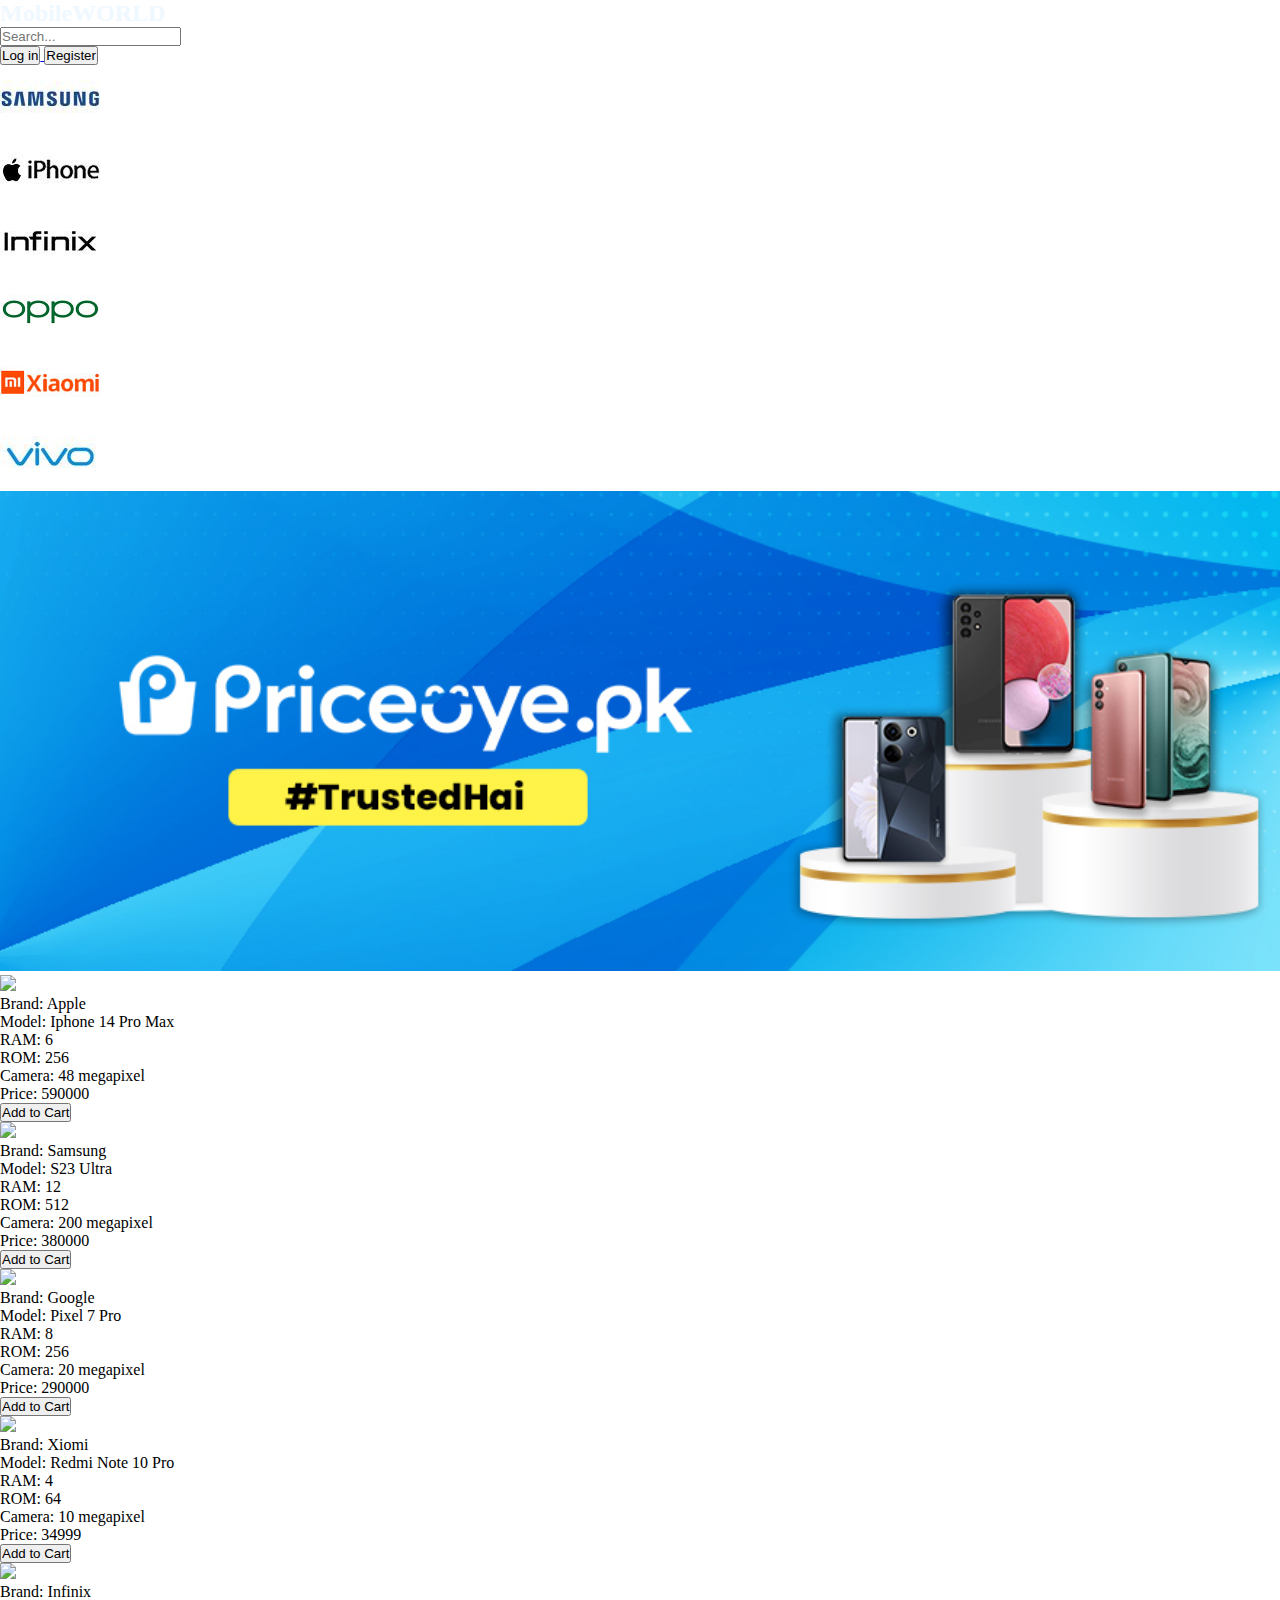
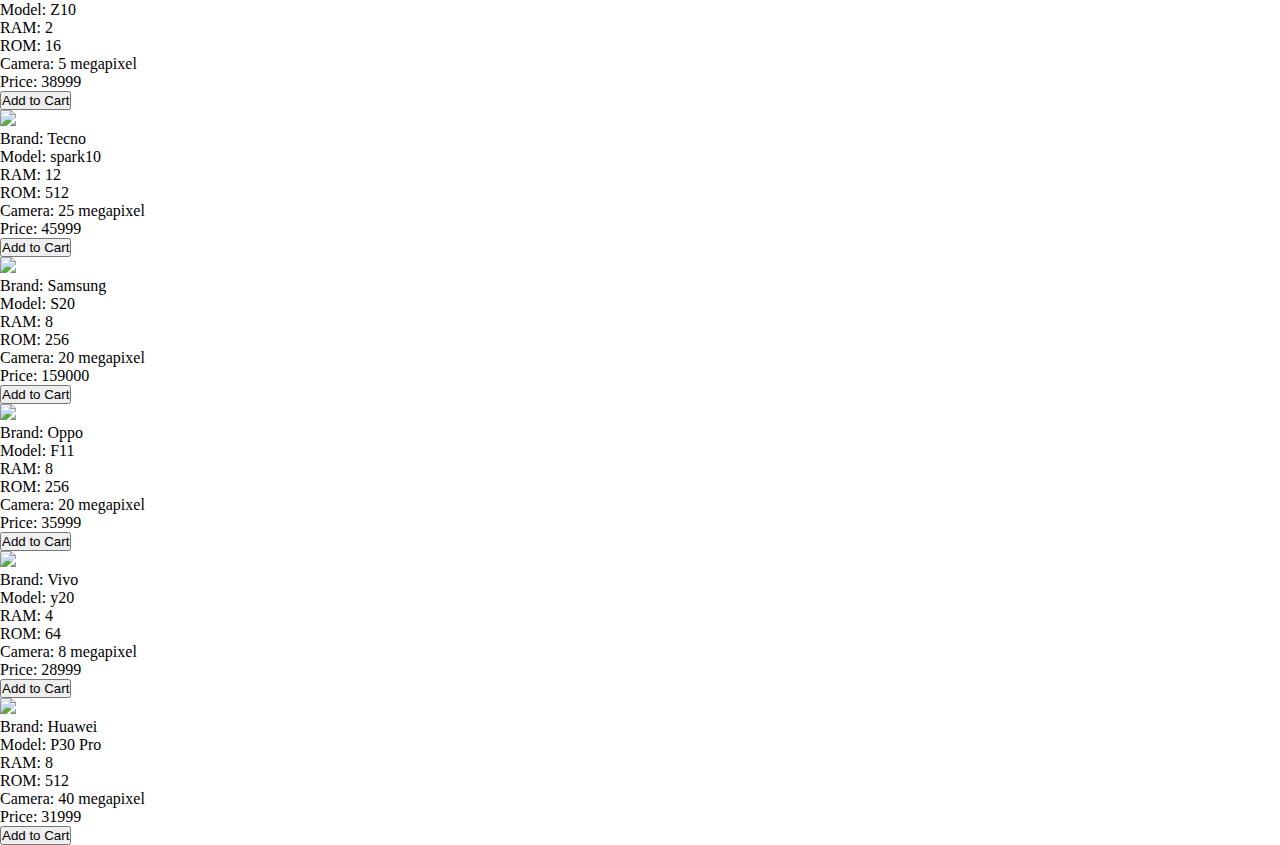
==== index.html @ a1c2929a "priceoye" ====
<!DOCTYPE html>
<html lang="en">

<head>
      <meta charset="UTF-8">
      <meta name="viewport" content="width=device-width, initial-scale=1.0">
      <title>Mobile magic</title>
      <link rel="stylesheet" href="style.css">
      <script src="https://cdn.tailwindcss.com"></script>
      <script src="https://cdn.jsdelivr.net/npm/sweetalert2@11"></script>
      <!-- <script src="https://kit.fontawesome.com/09a3d3d6d4.js" crossorigin="anonymous"></script> -->

</head>


<body class="">
            <!-- <h1 class="text-center text-4xl text-[#38bdf8] mt-5 font-bold">MOBILE STORE</h1> -->
        
            

      <div class="main">

            <div class="bg-[#48afff] p-4">
                  <div class="container mx-auto flex justify-between items-center">
                      <h2 class="text-white text-2xl">
                          <a href="./index.html" class="main-head">
                              <!-- <img src="assets/remove.png" alt="" height="80" width="220"> -->
                              MobileWORLD
                          </a>                         
                      </h2>
                      <div class="w-1/2">
                          <a href="#" class="block relative">
                              <input class="border-2 border-gray-300 bg-white w-1/2 h-10 px-5 pr-10 rounded-lg text-sm focus:outline-none focus:border-blue-400" type="text" placeholder="Search...">
                          </a>
                      </div>
                      <div class="flex space-x-2">
                          <a href="#" class="block">
                              <button class="bg-white text-blue-500 px-4 py-2 rounded-lg hover:bg-blue-500 hover:text-white transition duration-300 ease-in-out">Log in</button>
                          </a>
                          <a href="#" class="block">
                              <button class="bg-[#48afff] text-white px-4 py-2 rounded-lg hover:bg-white hover:text-blue-500 border border-white-500 transition duration-300 ease-in-out">Register</button>
                          </a>
                      </div>
                  </div>
              </div>
              <div class="flex justify-evenly text-center">
                  <p><img src="assets/samsung.jpg" class="cursor-pointer"/></p>
                  <p><img src="assets/apple.jpg" class="cursor-pointer"/></p>
                  <p><img src="assets/infinix.jpg" class="cursor-pointer"/></p>
                  <p><img src="assets/oppo.jpg" class="cursor-pointer"/></p>
                  <p><img src="assets/xiaomi.jpg" class="cursor-pointer"/></p>
                  <p><img src="assets/vivo.jpg" class="cursor-pointer"/></p>
                  <!-- <p class=""><img src="assets/tecno.jpg"/></p> -->
                  <!-- <p><img src="assets/realme.jpg"/></p> -->
                  <!-- <p><img src="assets/itel.jpg"/></p> -->
              </div>


            <div class="banner">
                  <img src="./assets/pakistan-priceoye-slider-1qm17.jpg"
                        class="banner" alt="banner">

            </div>

            <div class="containers flex justify-evenly flex-wrap mt-[3rem] gap-[20px] m-[50px]">
                  
            </div>

      </div>


      <script src="app.js"></script>
</body>

</html>
---- style.css ----
* {
      margin: 0;
      padding: 0;
      box-sizing: border-box;
}

body {
      background-color: #ffffff, opacity 70.0%;
}

.nav-mid {
      display: flex;
      flex-wrap: wrap;
      align-items: center;
      justify-content: space-between;
      background-color: #48afff;
      font-family: system-ui, -apple-system, BlinkMacSystemFont, 'Segoe UI', Roboto, Oxygen, Ubuntu, Cantarell, 'Open Sans', 'Helvetica Neue', sans-serif;
      padding: 20px;
}

.input-main {
      width: 35rem;
      padding: 15px;
      border: 2px solid lavender;
      border-radius: 10px;
      font-family: system-ui, -apple-system, BlinkMacSystemFont, 'Segoe UI', Roboto, Oxygen, Ubuntu, Cantarell, 'Open Sans', 'Helvetica Neue', sans-serif;
}

.main-head {
      text-decoration: none;
      color: aliceblue;
}

.right {
      padding: 10px 20px 10px 20px;
      width: 100px;

}

.white {
      background-color: #ffffff;
      color: #48afff;
      font-size: 15px;
      border: none;
      border-radius: 5px;
      font-family: system-ui, -apple-system, BlinkMacSystemFont, 'Segoe UI', Roboto, Oxygen, Ubuntu, Cantarell, 'Open Sans', 'Helvetica Neue', sans-serif;
}

.blue {
      color: white;
      background-color: transparent;
      font-size: 15px;

      border: 1px solid white;
      border-radius: 5px;
      font-family: system-ui, -apple-system, BlinkMacSystemFont, 'Segoe UI', Roboto, Oxygen, Ubuntu, Cantarell, 'Open Sans', 'Helvetica Neue', sans-serif;
}

.banner {
      width: 100%;
      
}


#item {
      display: flex;
      flex-wrap: wrap;
      align-items: center;
      justify-content: space-evenly;
      gap: 10px;
      padding: 8px;
      margin-top: 1%;
}

.main-mob {
      /* background-color: blanchedalmond; */
      border: 2px solid white;
      padding: 10px;
      border-radius: 10px;
      margin-top: 20px;
}

h3 {
      padding: 3px;
}

h4 {
      padding: 5px;
}

.cart {
      padding: 10px 20px 10px 20px;
      margin-top: 10px;
      margin-bottom: 10px;
      background-color: #ed1f1f;
      color: white;
      font-size: 20px;
      font-weight: bold;
      border: none;
      border-radius: 20px;
      font-family: Arial, Helvetica, sans-serif;

}
.order {
      padding: 10px 20px 10px 20px;
      margin-top: 10px;
      margin-bottom: 10px;
      background-color: #309c09;
      color: white;
      font-size: 20px;
      font-weight: bold;
      border: none;
      border-radius: 20px 20px 20px 10px;
      font-family: 'Trebuchet MS', 'Lucida Sans Unicode', 'Lucida Grande', 'Lucida Sans', Arial, sans-serif;

}



.cart:hover {
      transition: 1s;
      padding: 10px 20px;
      transform: translateY(-0px);
      background-color: #ea8f65;
      color: #21056d;
      border: solid 2px #fc0505;
}
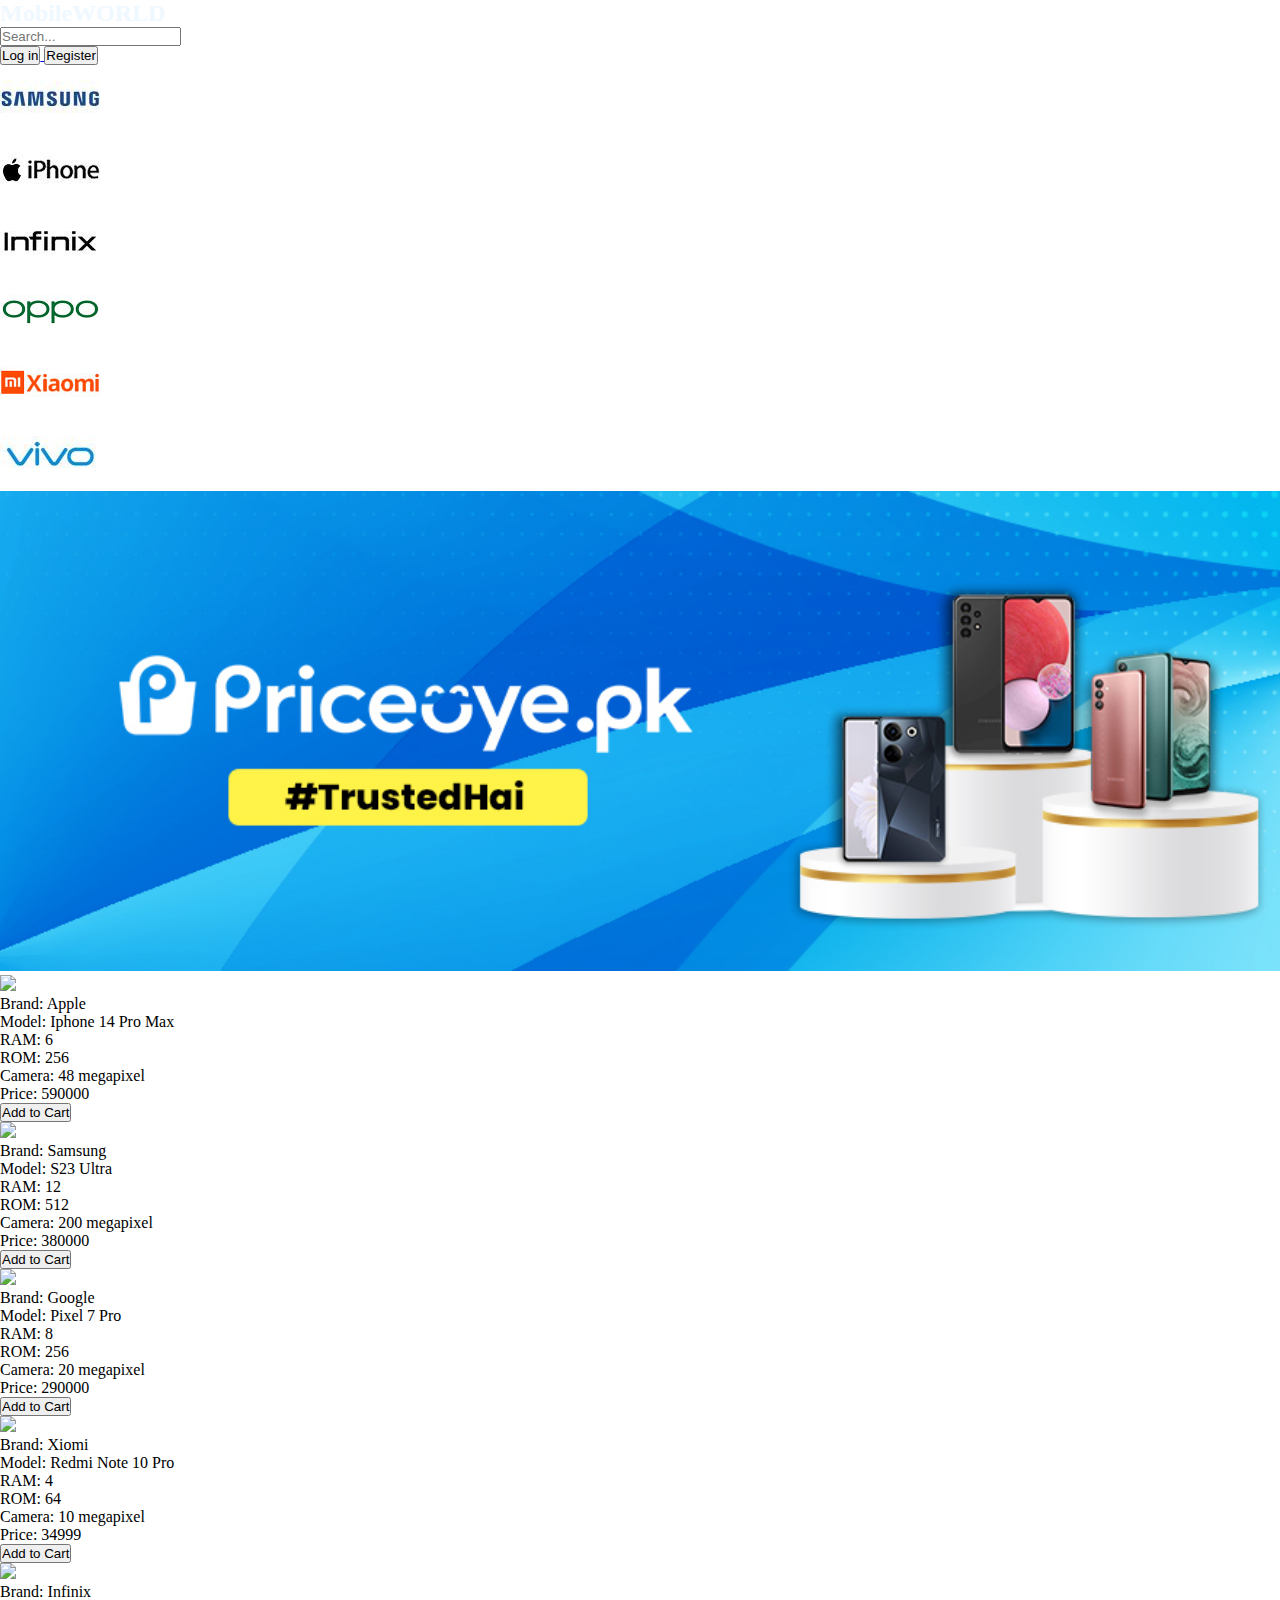
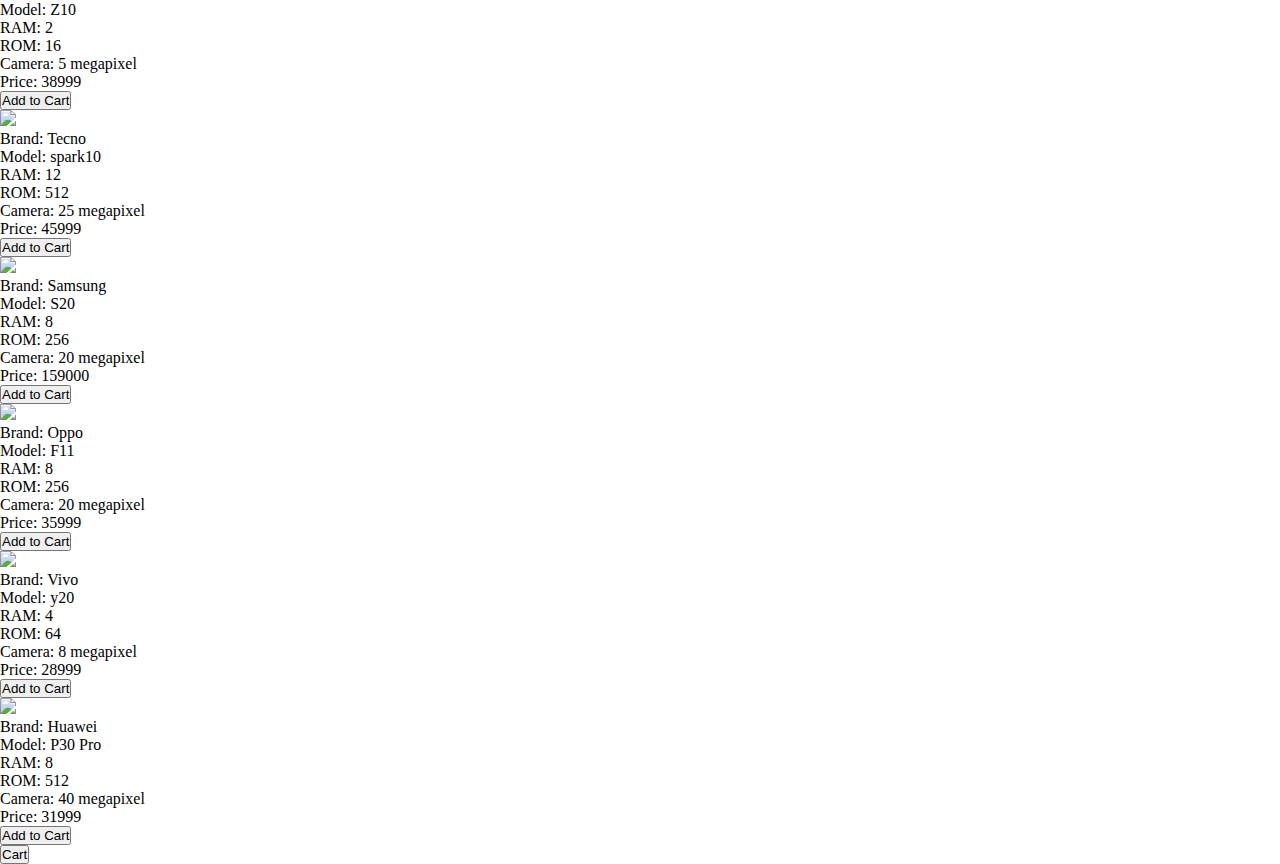
==== commit a24c42ab: "issues with app store" ====
--- a/index.html
+++ b/index.html
@@ -20,8 +20,8 @@
 
       <div class="main">
 
-            <div class="bg-[#48afff] p-4">
-                  <div class="container mx-auto flex justify-between items-center">
+            <div class="bg-[#48afff] p-4 px-4 py-1 h-auto mb-4 w3-full flex flex-wrap md:flex-row flex-col justify-between items-center">
+                  <div class="container mx-auto flex justify-between items-center ">
                       <h2 class="text-white text-2xl">
                           <a href="./index.html" class="main-head">
                               <!-- <img src="assets/remove.png" alt="" height="80" width="220"> -->
@@ -61,11 +61,18 @@
                         class="banner" alt="banner">
 
             </div>
+            
+            
 
             <div class="containers flex justify-evenly flex-wrap mt-[3rem] gap-[20px] m-[50px]">
                   
             </div>
 
+            <div class="cart-btn">
+                <button onclick="gotoCart()" class="cart-btn bg-[#48afff] text-white px-4 py-2 rounded-lg"> Cart </button>
+                <!-- <button onclick="gotoCart()" class="cart-btn bg-[#48afff] text-white px-4 py-2 rounded-lg">Go To Cart</button> -->
+            </div>
+            
       </div>
 
 
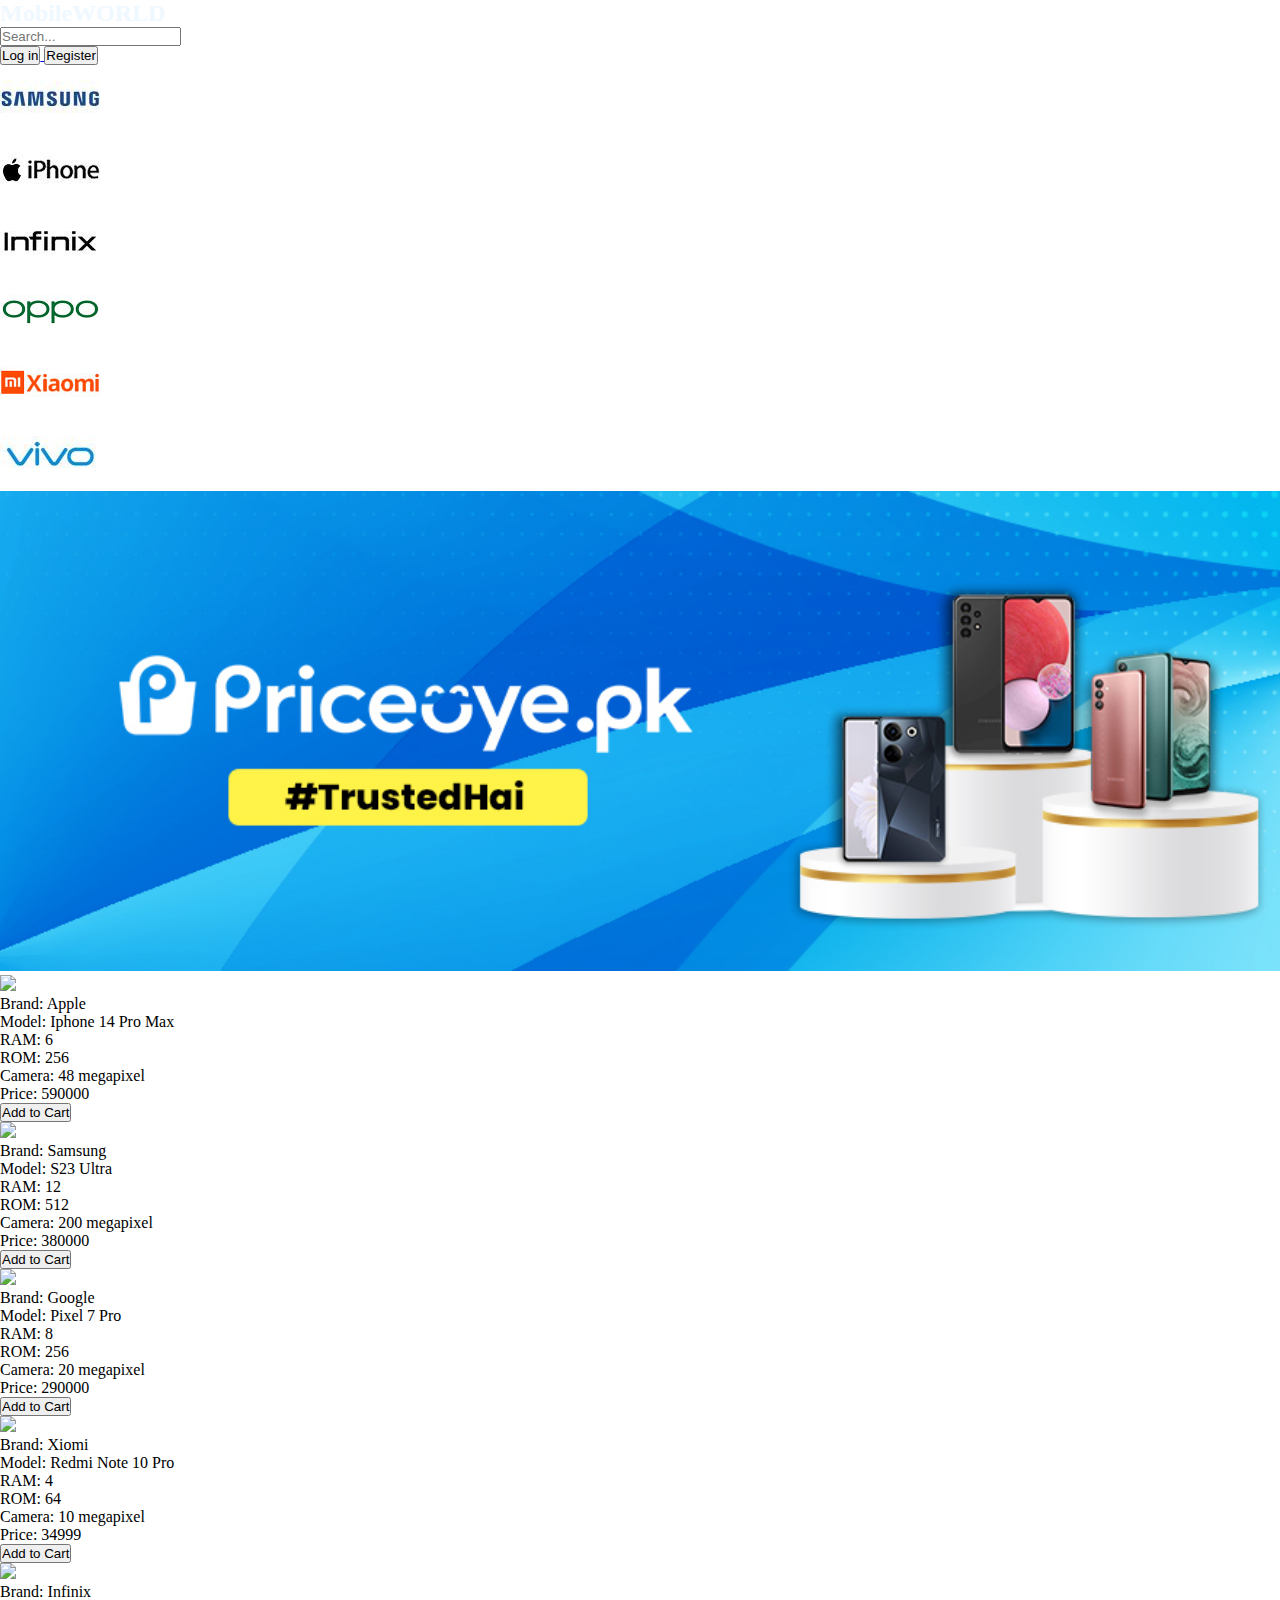
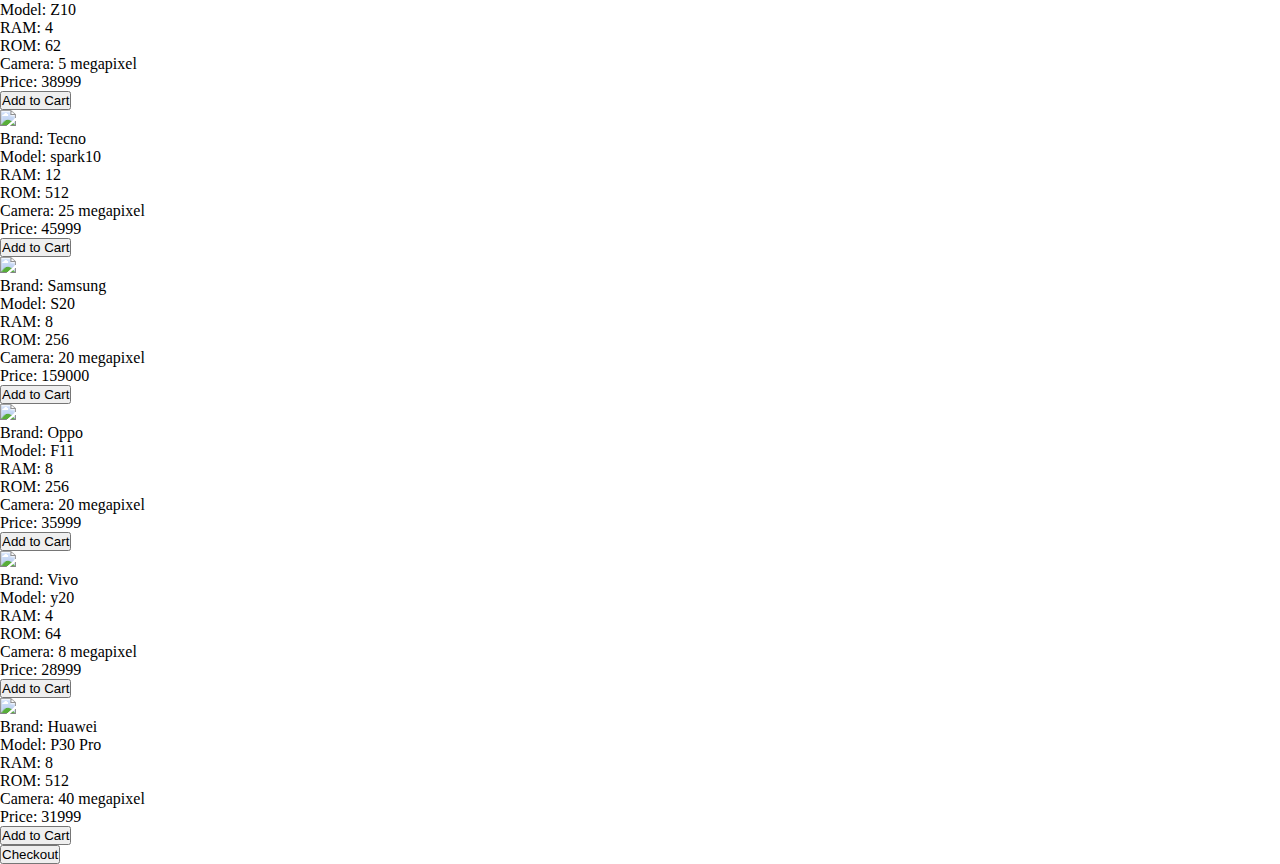
==== commit 9ec45c82: "advancements in phone app" ====
--- a/index.html
+++ b/index.html
@@ -1,82 +1,67 @@
 <!DOCTYPE html>
 <html lang="en">
-
 <head>
-      <meta charset="UTF-8">
-      <meta name="viewport" content="width=device-width, initial-scale=1.0">
-      <title>Mobile magic</title>
-      <link rel="stylesheet" href="style.css">
+    <meta charset="UTF-8">
+    <meta name="viewport" content="width=device-width, initial-scale=1.0">
+    <title>Document</title>
+    <link rel="stylesheet" href="style.css">
       <script src="https://cdn.tailwindcss.com"></script>
       <script src="https://cdn.jsdelivr.net/npm/sweetalert2@11"></script>
-      <!-- <script src="https://kit.fontawesome.com/09a3d3d6d4.js" crossorigin="anonymous"></script> -->
-
 </head>
+<body>
+    <nav>
+        <div class="bg-[#48afff] p-4 px-4 py-1 h-auto mb-4 w3-full flex flex-wrap md:flex-row flex-col justify-between items-center">
+            <div class="container mx-auto flex justify-between items-center ">
+                <h2 class="text-white text-2xl">
+                    <a href="./index.html" class="main-head">
+                        <!-- <img src="assets/remove.png" alt="" height="80" width="220"> -->
+                        MobileWORLD
+                    </a>                         
+                </h2>
+                <div class="w-1/2">
+                    <a href="#" class="block relative">
+                        <input class="border-2 border-gray-300 bg-white w-1/2 h-10 px-5 pr-10 rounded-lg text-sm focus:outline-none focus:border-blue-400" type="text" placeholder="Search...">
+                    </a>
+                </div>
+                <div class="flex space-x-2">
+                    <a href="#" class="block">
+                        <button class="bg-white text-blue-500 px-4 py-2 rounded-lg hover:bg-blue-500 hover:text-white transition duration-300 ease-in-out">Log in</button>
+                    </a>
+                    <a href="#" class="block">
+                        <button class="bg-[#48afff] text-white px-4 py-2 rounded-lg hover:bg-white hover:text-blue-500 border border-white-500 transition duration-300 ease-in-out">Register</button>
+                    </a>
+                </div>
+            </div>
+        </div>
+        <div class="flex justify-evenly text-center">
+            <p><img src="assets/samsung.jpg" class="cursor-pointer"/></p>
+            <p><img src="assets/apple.jpg" class="cursor-pointer"/></p>
+            <p><img src="assets/infinix.jpg" class="cursor-pointer"/></p>
+            <p><img src="assets/oppo.jpg" class="cursor-pointer"/></p>
+            <p><img src="assets/xiaomi.jpg" class="cursor-pointer"/></p>
+            <p><img src="assets/vivo.jpg" class="cursor-pointer"/></p>
+            <!-- <p class=""><img src="assets/tecno.jpg"/></p> -->
+            <!-- <p><img src="assets/realme.jpg"/></p> -->
+            <!-- <p><img src="assets/itel.jpg"/></p> -->
+        </div>
 
 
-<body class="">
-            <!-- <h1 class="text-center text-4xl text-[#38bdf8] mt-5 font-bold">MOBILE STORE</h1> -->
-        
-            
+      <div class="banner">
+            <img src="./assets/pakistan-priceoye-slider-1qm17.jpg"
+                  class="banner" alt="banner">
 
-      <div class="main">
+      </div>
+    </nav>
+    <div class="main">
+        <div class="cardContainer flex justify-evenly flex-wrap mt-[3rem] gap-[20px] m-[50px]">
 
-            <div class="bg-[#48afff] p-4 px-4 py-1 h-auto mb-4 w3-full flex flex-wrap md:flex-row flex-col justify-between items-center">
-                  <div class="container mx-auto flex justify-between items-center ">
-                      <h2 class="text-white text-2xl">
-                          <a href="./index.html" class="main-head">
-                              <!-- <img src="assets/remove.png" alt="" height="80" width="220"> -->
-                              MobileWORLD
-                          </a>                         
-                      </h2>
-                      <div class="w-1/2">
-                          <a href="#" class="block relative">
-                              <input class="border-2 border-gray-300 bg-white w-1/2 h-10 px-5 pr-10 rounded-lg text-sm focus:outline-none focus:border-blue-400" type="text" placeholder="Search...">
-                          </a>
-                      </div>
-                      <div class="flex space-x-2">
-                          <a href="#" class="block">
-                              <button class="bg-white text-blue-500 px-4 py-2 rounded-lg hover:bg-blue-500 hover:text-white transition duration-300 ease-in-out">Log in</button>
-                          </a>
-                          <a href="#" class="block">
-                              <button class="bg-[#48afff] text-white px-4 py-2 rounded-lg hover:bg-white hover:text-blue-500 border border-white-500 transition duration-300 ease-in-out">Register</button>
-                          </a>
-                      </div>
-                  </div>
-              </div>
-              <div class="flex justify-evenly text-center">
-                  <p><img src="assets/samsung.jpg" class="cursor-pointer"/></p>
-                  <p><img src="assets/apple.jpg" class="cursor-pointer"/></p>
-                  <p><img src="assets/infinix.jpg" class="cursor-pointer"/></p>
-                  <p><img src="assets/oppo.jpg" class="cursor-pointer"/></p>
-                  <p><img src="assets/xiaomi.jpg" class="cursor-pointer"/></p>
-                  <p><img src="assets/vivo.jpg" class="cursor-pointer"/></p>
-                  <!-- <p class=""><img src="assets/tecno.jpg"/></p> -->
-                  <!-- <p><img src="assets/realme.jpg"/></p> -->
-                  <!-- <p><img src="assets/itel.jpg"/></p> -->
-              </div>
+        </div>
+        <div class="mx-auto max-w-5xl justify-end px-6 md:flex md:space-x-6 xl:px-0">
+            <button onclick="goToCart()" class="bg-[#48afff] rounded-md px-6 py-3 text-white mt-4 hover:bg-[#00a4ec]">Checkout</button>
+        </div>
+    </div>
 
 
-            <div class="banner">
-                  <img src="./assets/pakistan-priceoye-slider-1qm17.jpg"
-                        class="banner" alt="banner">
-
-            </div>
-            
-            
-
-            <div class="containers flex justify-evenly flex-wrap mt-[3rem] gap-[20px] m-[50px]">
-                  
-            </div>
-
-            <div class="cart-btn">
-                <button onclick="gotoCart()" class="cart-btn bg-[#48afff] text-white px-4 py-2 rounded-lg"> Cart </button>
-                <!-- <button onclick="gotoCart()" class="cart-btn bg-[#48afff] text-white px-4 py-2 rounded-lg">Go To Cart</button> -->
-            </div>
-            
-      </div>
-
-
-      <script src="app.js"></script>
+    <script src="app.js"></script>
 </body>
-
 </html>--- a/style.css
+++ b/style.css
@@ -1,127 +1,36 @@
 * {
-      margin: 0;
-      padding: 0;
-      box-sizing: border-box;
+    margin: 0;
+    padding: 0;
+    box-sizing: border-box;
 }
 
 body {
-      background-color: #ffffff, opacity 70.0%;
+    background-color: #ffffff, opacity 70.0%;
 }
 
+.banner {
+    width: 100%;
+    
+}
 .nav-mid {
-      display: flex;
-      flex-wrap: wrap;
-      align-items: center;
-      justify-content: space-between;
-      background-color: #48afff;
-      font-family: system-ui, -apple-system, BlinkMacSystemFont, 'Segoe UI', Roboto, Oxygen, Ubuntu, Cantarell, 'Open Sans', 'Helvetica Neue', sans-serif;
-      padding: 20px;
+    display: flex;
+    flex-wrap: wrap;
+    align-items: center;
+    justify-content: space-between;
+    background-color: #48afff;
+    font-family: system-ui, -apple-system, BlinkMacSystemFont, 'Segoe UI', Roboto, Oxygen, Ubuntu, Cantarell, 'Open Sans', 'Helvetica Neue', sans-serif;
+    padding: 20px;
 }
 
 .input-main {
-      width: 35rem;
-      padding: 15px;
-      border: 2px solid lavender;
-      border-radius: 10px;
-      font-family: system-ui, -apple-system, BlinkMacSystemFont, 'Segoe UI', Roboto, Oxygen, Ubuntu, Cantarell, 'Open Sans', 'Helvetica Neue', sans-serif;
+    width: 35rem;
+    padding: 15px;
+    border: 2px solid lavender;
+    border-radius: 10px;
+    font-family: system-ui, -apple-system, BlinkMacSystemFont, 'Segoe UI', Roboto, Oxygen, Ubuntu, Cantarell, 'Open Sans', 'Helvetica Neue', sans-serif;
 }
 
 .main-head {
-      text-decoration: none;
-      color: aliceblue;
+    text-decoration: none;
+    color: aliceblue;
 }
-
-.right {
-      padding: 10px 20px 10px 20px;
-      width: 100px;
-
-}
-
-.white {
-      background-color: #ffffff;
-      color: #48afff;
-      font-size: 15px;
-      border: none;
-      border-radius: 5px;
-      font-family: system-ui, -apple-system, BlinkMacSystemFont, 'Segoe UI', Roboto, Oxygen, Ubuntu, Cantarell, 'Open Sans', 'Helvetica Neue', sans-serif;
-}
-
-.blue {
-      color: white;
-      background-color: transparent;
-      font-size: 15px;
-
-      border: 1px solid white;
-      border-radius: 5px;
-      font-family: system-ui, -apple-system, BlinkMacSystemFont, 'Segoe UI', Roboto, Oxygen, Ubuntu, Cantarell, 'Open Sans', 'Helvetica Neue', sans-serif;
-}
-
-.banner {
-      width: 100%;
-      
-}
-
-
-#item {
-      display: flex;
-      flex-wrap: wrap;
-      align-items: center;
-      justify-content: space-evenly;
-      gap: 10px;
-      padding: 8px;
-      margin-top: 1%;
-}
-
-.main-mob {
-      /* background-color: blanchedalmond; */
-      border: 2px solid white;
-      padding: 10px;
-      border-radius: 10px;
-      margin-top: 20px;
-}
-
-h3 {
-      padding: 3px;
-}
-
-h4 {
-      padding: 5px;
-}
-
-.cart {
-      padding: 10px 20px 10px 20px;
-      margin-top: 10px;
-      margin-bottom: 10px;
-      background-color: #ed1f1f;
-      color: white;
-      font-size: 20px;
-      font-weight: bold;
-      border: none;
-      border-radius: 20px;
-      font-family: Arial, Helvetica, sans-serif;
-
-}
-.order {
-      padding: 10px 20px 10px 20px;
-      margin-top: 10px;
-      margin-bottom: 10px;
-      background-color: #309c09;
-      color: white;
-      font-size: 20px;
-      font-weight: bold;
-      border: none;
-      border-radius: 20px 20px 20px 10px;
-      font-family: 'Trebuchet MS', 'Lucida Sans Unicode', 'Lucida Grande', 'Lucida Sans', Arial, sans-serif;
-
-}
-
-
-
-.cart:hover {
-      transition: 1s;
-      padding: 10px 20px;
-      transform: translateY(-0px);
-      background-color: #ea8f65;
-      color: #21056d;
-      border: solid 2px #fc0505;
-}